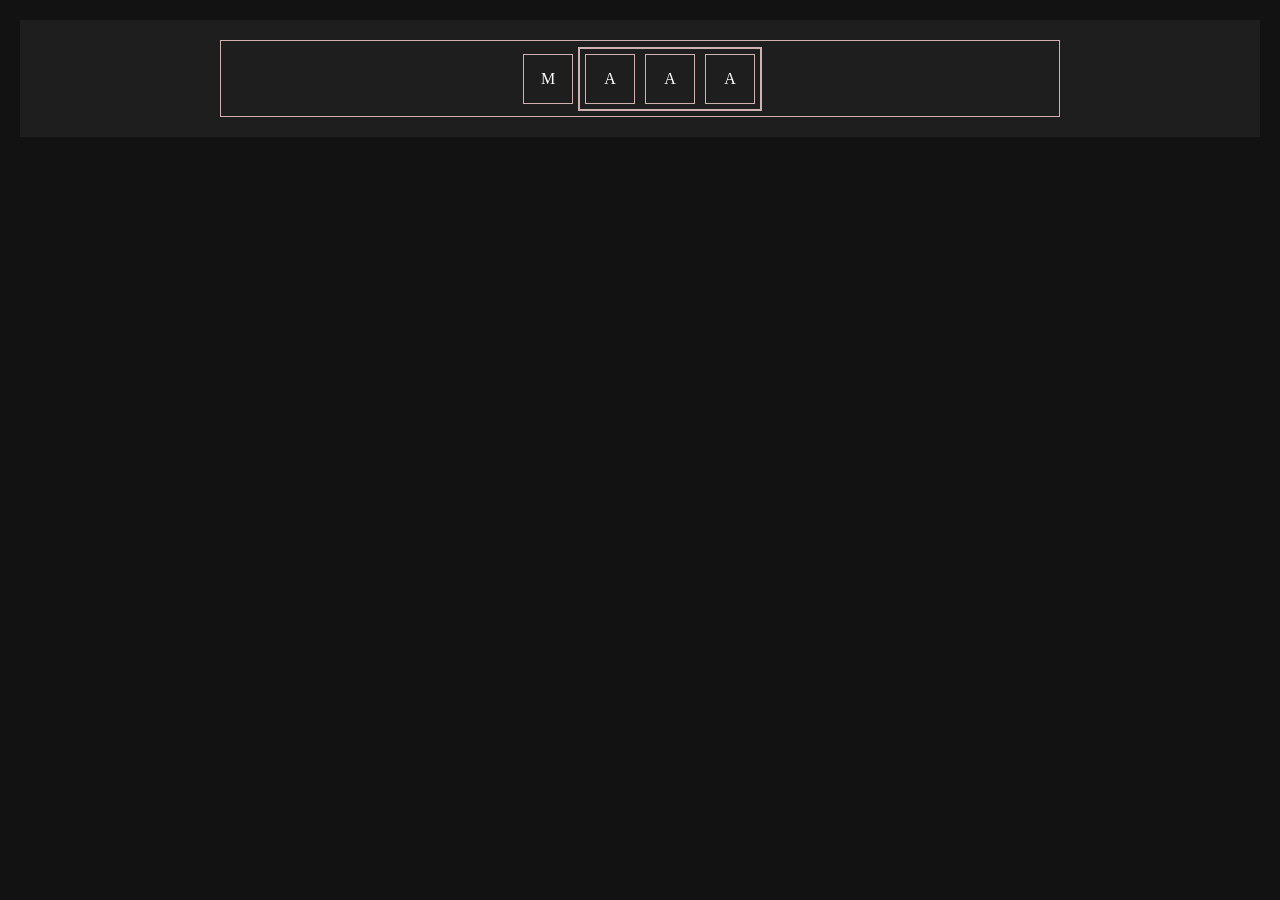
==== index.html @ cc7a32b9 "aaaa" ====
<!doctype html>
<html lang="en">
  <head>
    <meta charset="UTF-8" />
    <meta name="viewport" content="width=device-width, initial-scale=1.0" />
    <title>JS - Responsive</title>
    <link rel="stylesheet" href="reset.css" />
    <link rel="stylesheet" href="styles.css" />
  </head>
  <body>
    <section class="ct-demo">
      <div class="snd-icon-list-comp" style="width: 70%; height: 77px">
        <div class="snd-icon-list-more">M</div>
        <div class="snd-icon-list-ct">
          <ul class="snd-icon-list">
            <li class="snd-icon-list-item">A</li>
            <li class="snd-icon-list-item">A</li>
            <li class="snd-icon-list-item">A</li>
          </ul>
        </div>
      </div>
    </section>
  </body>
</html>
---- styles.css ----
/* Dark theme */
body {
  background-color: #121212;
  color: #ffffff;
  padding: 20px;
  display: flex;
  justify-content: flex-start;
  align-items: center;
  flex-direction: column;
}
.ct-demo {
  padding: 20px;
  background-color: #1e1e1e;
  display: flex;
  justify-content: flex-start;
  align-items: center;
}
/* centralize content of .ct-demo */
.ct-demo {
  display: flex;
  justify-content: center;
  align-items: center;
}
.ct-demo * {
  border: #ceb2b2 solid 1px;
}
/* make .ct-demo take full viewport width and height */
.ct-demo {
  width: 100%;
}
.snd-icon-list-comp {
  border: #ceb2b2 solid 1px;
  display: flex;
  justify-content: center;
  align-items: center;
}

.snd-icon-list {
  list-style-type: none;
}

.snd-icon-list,
.snd-icon-list-ct {
  display: flex;
}

.snd-icon-list-item,
.snd-icon-list-more {
  /* border: #ceb2b2 solid 1px; */
  width: 50px;
  height: 50px;
  display: flex;
  justify-content: center;
  align-items: center;
  margin: 5px;
}
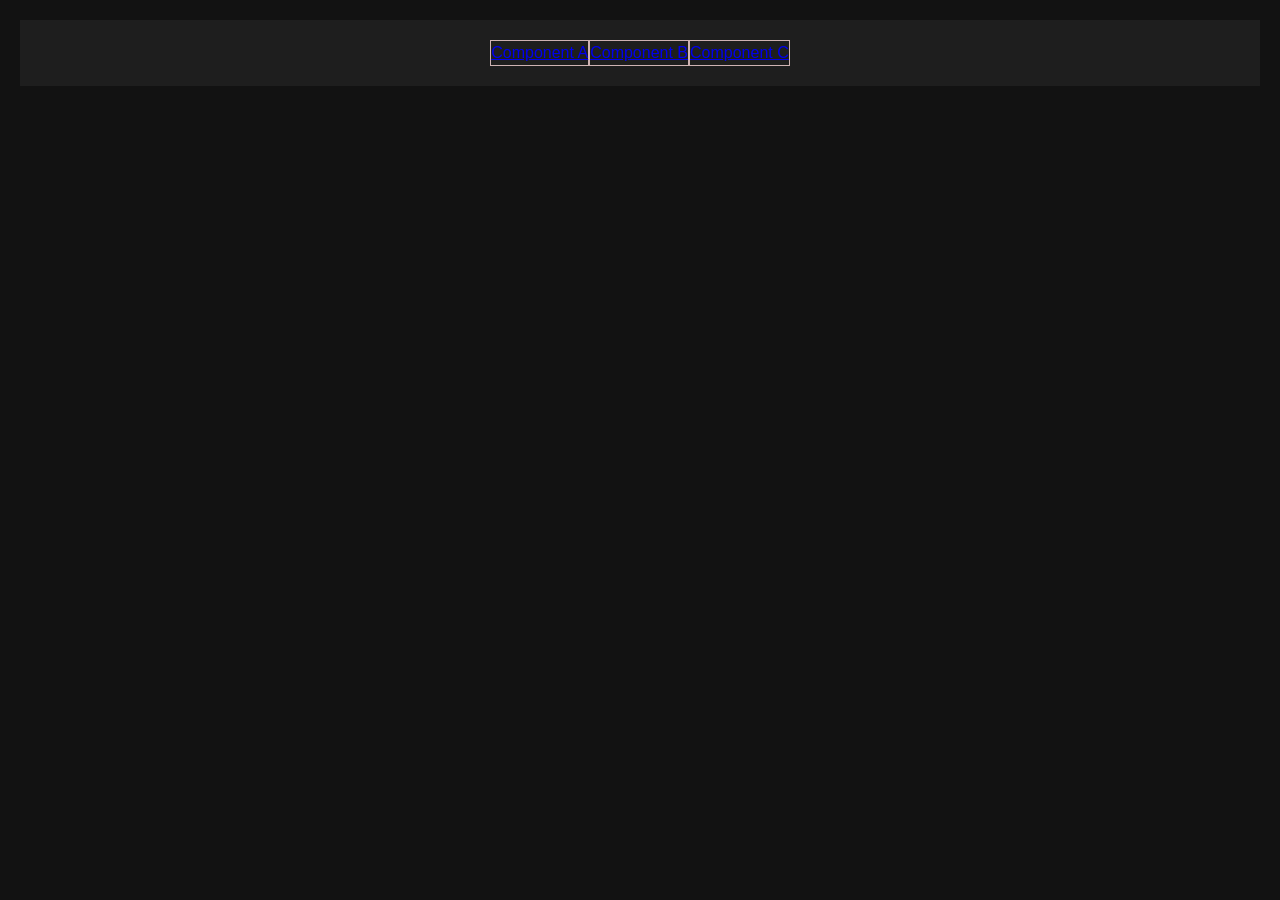
==== commit badec622: "aaab" ====
--- a/index.html
+++ b/index.html
@@ -9,16 +9,9 @@
   </head>
   <body>
     <section class="ct-demo">
-      <div class="snd-icon-list-comp" style="width: 70%; height: 77px">
-        <div class="snd-icon-list-more">M</div>
-        <div class="snd-icon-list-ct">
-          <ul class="snd-icon-list">
-            <li class="snd-icon-list-item">A</li>
-            <li class="snd-icon-list-item">A</li>
-            <li class="snd-icon-list-item">A</li>
-          </ul>
-        </div>
-      </div>
+      <a href="./comp-a/">Component A</a>
+      <a href="./comp-b/">Component B</a>
+      <a href="./comp-c/">Component C</a>
     </section>
   </body>
 </html>
--- a/styles.css
+++ b/styles.css
@@ -1,5 +1,9 @@
 /* Dark theme */
 body {
+  /* font is the most used and modern enumerated fonts */
+  font-family:
+    -apple-system, BlinkMacSystemFont, "Segoe UI", Roboto, "Helvetica Neue",
+    Arial, sans-serif;
   background-color: #121212;
   color: #ffffff;
   padding: 20px;
@@ -12,45 +16,16 @@
   padding: 20px;
   background-color: #1e1e1e;
   display: flex;
-  justify-content: flex-start;
-  align-items: center;
-}
-/* centralize content of .ct-demo */
-.ct-demo {
-  display: flex;
   justify-content: center;
   align-items: center;
+  width: 100%;
 }
 .ct-demo * {
   border: #ceb2b2 solid 1px;
 }
-/* make .ct-demo take full viewport width and height */
-.ct-demo {
-  width: 100%;
+header {
+  /* color is mint color */
+  color: #3eb489;
+  text-align: center;
+  margin-bottom: 20px;
 }
-.snd-icon-list-comp {
-  border: #ceb2b2 solid 1px;
-  display: flex;
-  justify-content: center;
-  align-items: center;
-}
-
-.snd-icon-list {
-  list-style-type: none;
-}
-
-.snd-icon-list,
-.snd-icon-list-ct {
-  display: flex;
-}
-
-.snd-icon-list-item,
-.snd-icon-list-more {
-  /* border: #ceb2b2 solid 1px; */
-  width: 50px;
-  height: 50px;
-  display: flex;
-  justify-content: center;
-  align-items: center;
-  margin: 5px;
-}
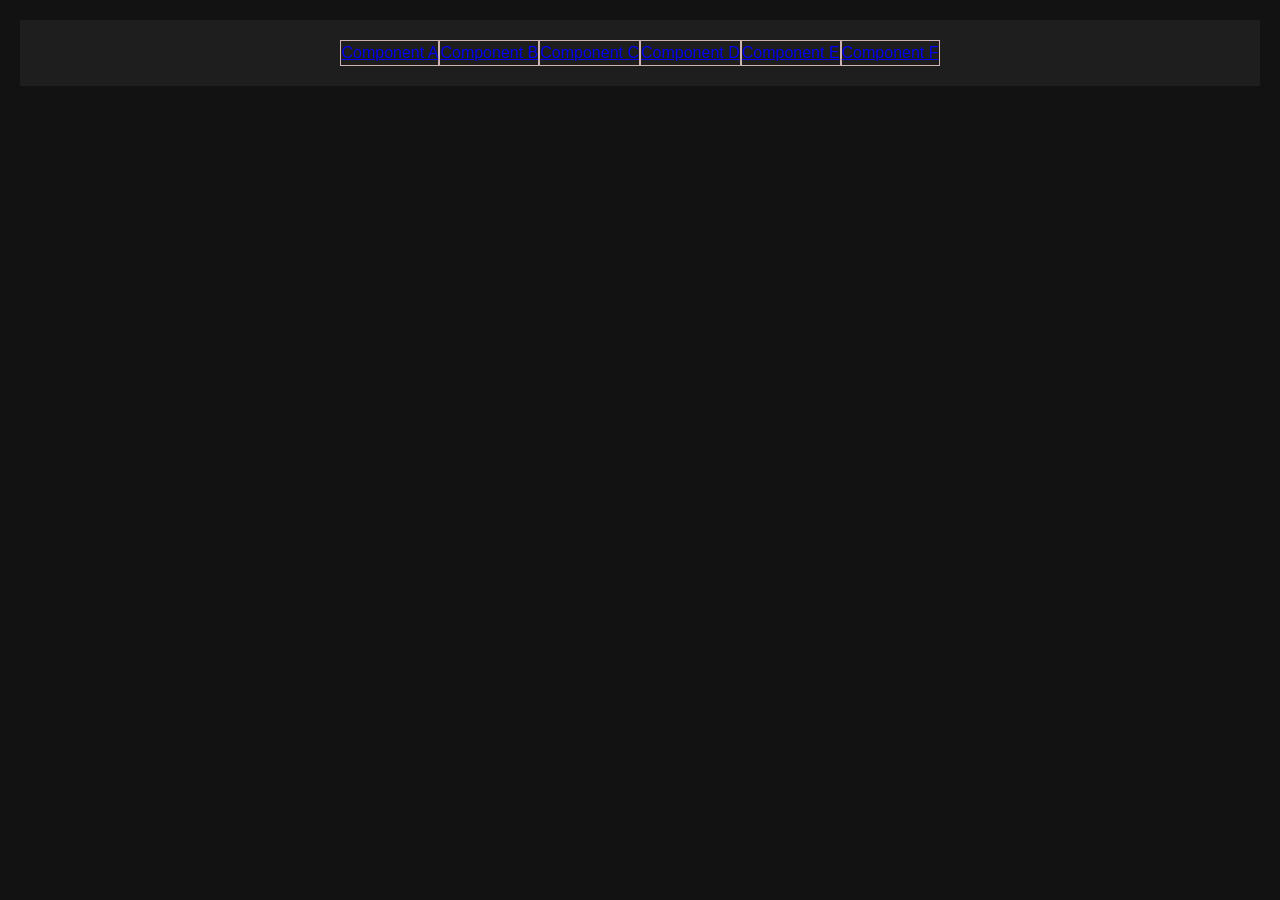
==== commit 4ac4611c: "aaad" ====
--- a/index.html
+++ b/index.html
@@ -1,17 +1,23 @@
 <!doctype html>
 <html lang="en">
-  <head>
-    <meta charset="UTF-8" />
-    <meta name="viewport" content="width=device-width, initial-scale=1.0" />
-    <title>JS - Responsive</title>
-    <link rel="stylesheet" href="reset.css" />
-    <link rel="stylesheet" href="styles.css" />
-  </head>
-  <body>
-    <section class="ct-demo">
-      <a href="./comp-a/">Component A</a>
-      <a href="./comp-b/">Component B</a>
-      <a href="./comp-c/">Component C</a>
-    </section>
-  </body>
-</html>
+
+<head>
+  <meta charset="UTF-8" />
+  <meta name="viewport" content="width=device-width, initial-scale=1.0" />
+  <title>JS - Responsive</title>
+  <link rel="stylesheet" href="reset.css" />
+  <link rel="stylesheet" href="styles.css" />
+</head>
+
+<body>
+  <section class="ct-demo">
+    <a href="./comp-a/">Component A</a>
+    <a href="./comp-b/">Component B</a>
+    <a href="./comp-c/">Component C</a>
+    <a href="./comp-d/">Component D</a>
+    <a href="./comp-e/">Component E</a>
+    <a href="./comp-f/">Component F</a>
+  </section>
+</body>
+
+</html>
